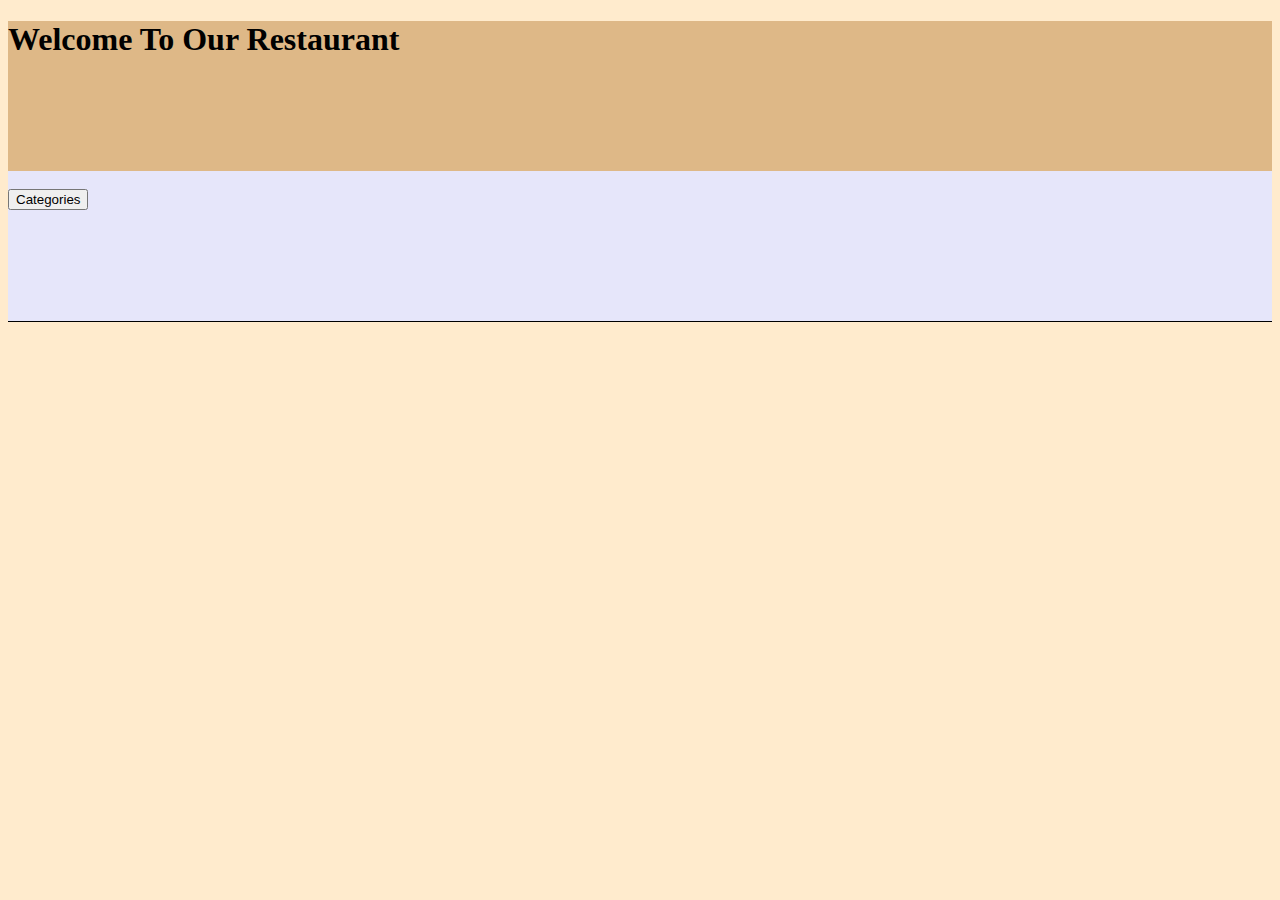
==== module4/index.html @ d7d15937 "module4" ====
<!DOCTYPE html>
<html lang="en">
  <head>
    <meta charset="utf-8">
    <meta name="viewport" content="width=device-width,initial-scale=1">
    <link rel="stylesheet" href="/styles/bootstrap.min.css">
    <script src="lib/angular.min.js" charset="utf-8"></script>
    <script src="lib/angular-ui-router.min.js" charset="utf-8"></script>
    <title>Coursera Restaurant</title>
  </head>
  <style media="screen">
    .jumbotron{
      background: #DEB887 ;
      min-height: 150px ;
    }
    body{
      background: #FFEBCD ;
    }
    .row-content{
      background: 	#E6E6FA ;
      min-height: 150px ;
      border-color: 	#808080 ;
      border-bottom: 1px solid ;
    }
    .form-control{
      min-height: 50px ;
    }
  </style>
  <body ng-app="MenuApp">
    <div class="jumbotron">
      <h1>Welcome To Our Restaurant</h1>
    </div>
    <ui-view></ui-view>

  </body>
  <script src="src/menuapp.module.js" charset="utf-8"></script>
  <script src="src/data.module.js" charset="utf-8"></script>
  <script src="src/menudata.service.js" charset="utf-8"></script>
  <script src="src/categories.component.js" charset="utf-8"></script>
  <script src="src/items.component.js" charset="utf-8"></script>
  <script src="src/routes.js" charset="utf-8"></script>
  <script src="src/lastState.controller.js" charset="utf-8"></script>
</html>
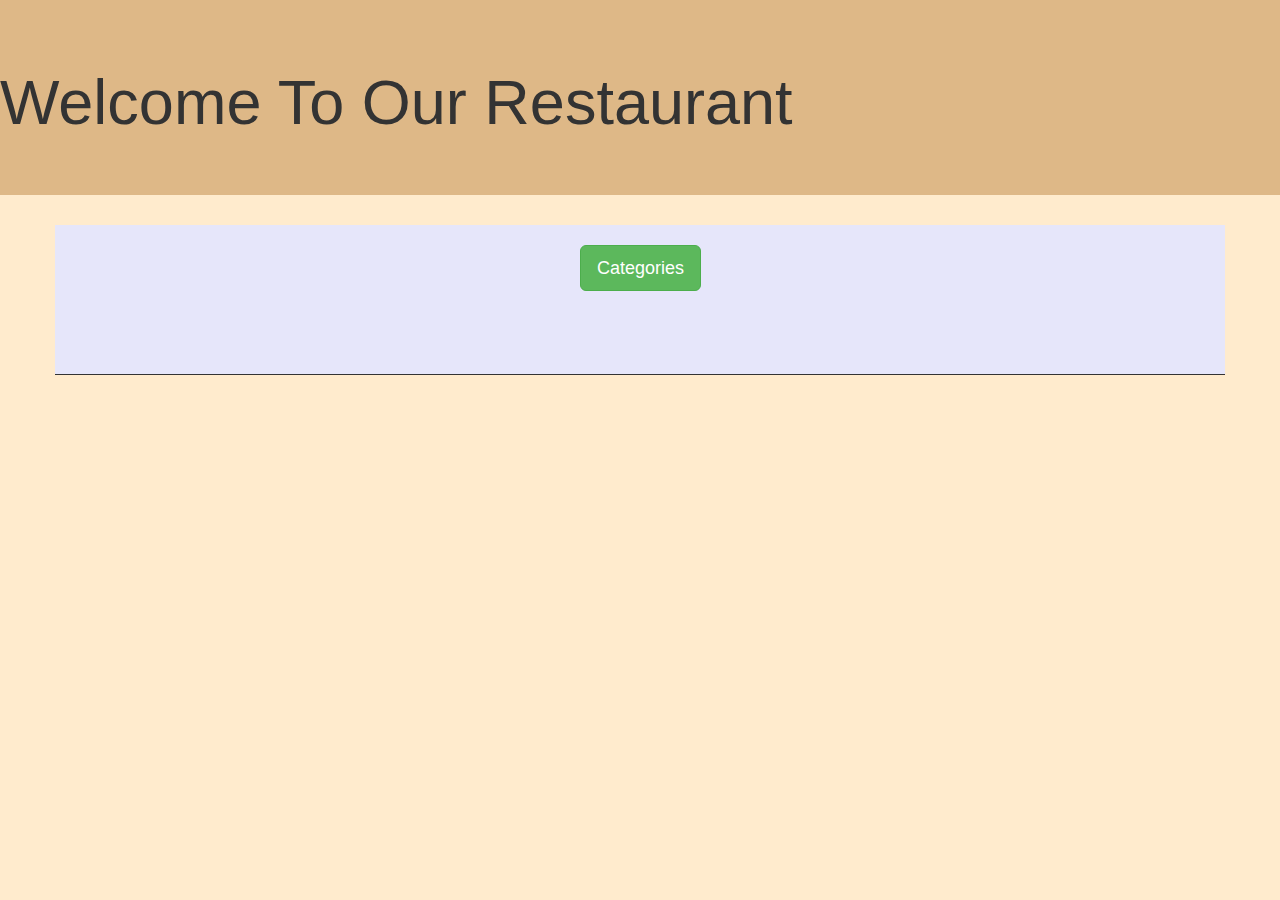
==== commit 2666dd10: "module4" ====
--- a/module4/index.html
+++ b/module4/index.html
@@ -3,7 +3,7 @@
   <head>
     <meta charset="utf-8">
     <meta name="viewport" content="width=device-width,initial-scale=1">
-    <link rel="stylesheet" href="/styles/bootstrap.min.css">
+    <link rel="stylesheet" href="styles/bootstrap.min.css">
     <script src="lib/angular.min.js" charset="utf-8"></script>
     <script src="lib/angular-ui-router.min.js" charset="utf-8"></script>
     <title>Coursera Restaurant</title>
